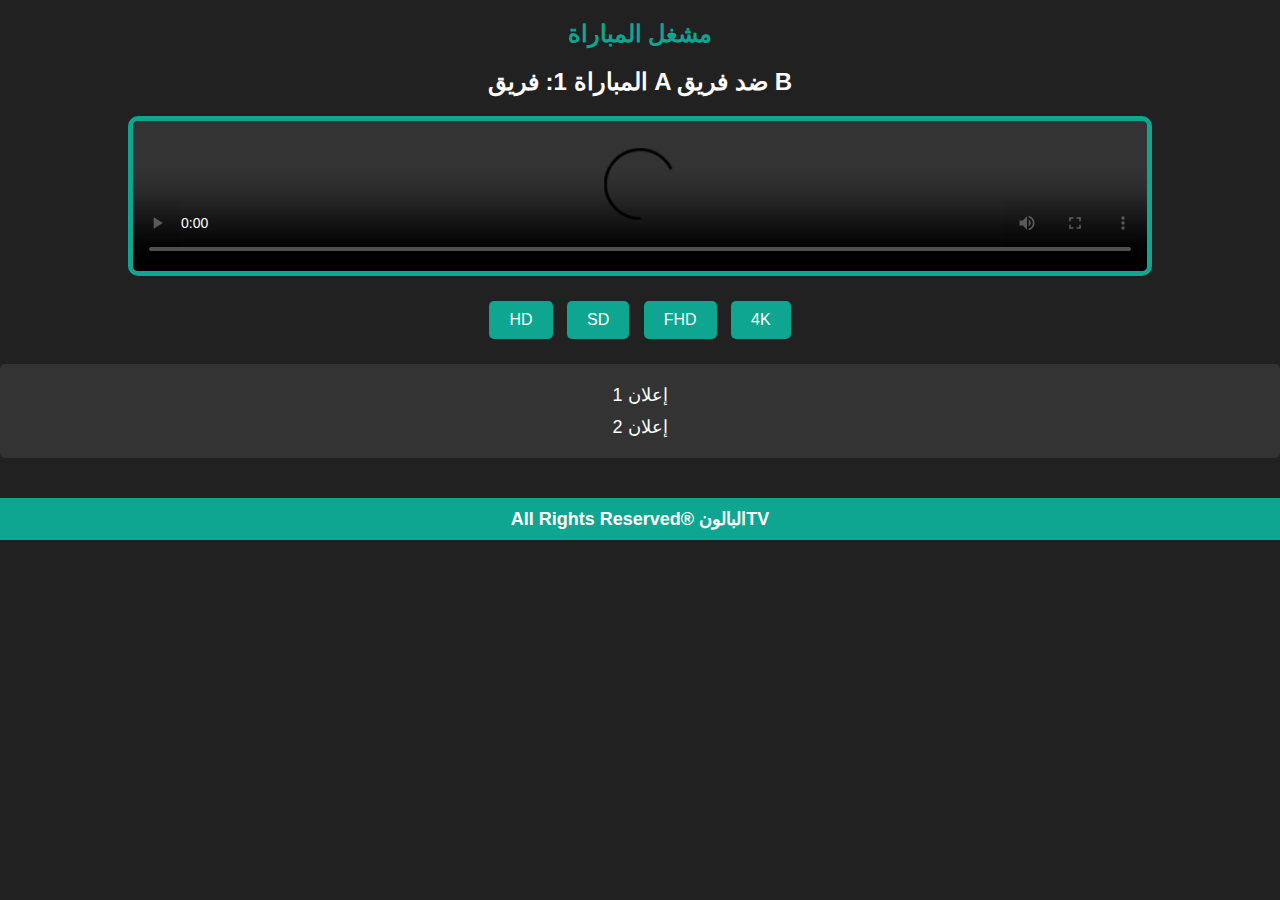
==== index.html @ 61db35f8 "Add files via upload" ====
<!DOCTYPE html>
<html lang="ar">
<head>
    <meta charset="UTF-8">
    <meta name="viewport" content="width=device-width, initial-scale=1.0">
    <title>مشغل المباراة</title>
    <link rel="stylesheet" href="style.css">
</head>
<body>

    <header>
        <h2>مشغل المباراة</h2>
    </header>

    <!-- عنوان المباراة -->
    <div class="match-title">
        <h3>المباراة 1: فريق A ضد فريق B</h3>
    </div>

    <!-- مشغل الفيديو -->
    <div class="video-player">
        <video id="videoPlayer" controls>
            <source src="match1.mp4" type="video/mp4">
            <source src="match1.webm" type="video/webm">
            <source src="match1.ogg" type="video/ogg">
            متصفحك لا يدعم مشغل الفيديو.
        </video>
    </div>

    <!-- اختيارات الجودة -->
    <div class="quality-selection">
        <button>HD</button>
        <button>SD</button>
        <button>FHD</button>
        <button>4K</button>
    </div>

    <!-- الإعلانات -->
    <div class="ads">
        <p>إعلان 1</p>
        <p>إعلان 2</p>
    </div>

    <!-- reCAPTCHA -->
    <div class="g-recaptcha" data-sitekey="YOUR_SITE_KEY_HERE"></div>

    <footer>
        <p><strong><span>All Rights Reserved®</span> البالونTV</strong></p>
    </footer>

</body>
</html>
---- style.css ----
/* إعدادات الخطوط والـ Global Styles */
* {
    margin: 0;
    padding: 0;
    box-sizing: border-box;
    font-family: 'Arial', sans-serif;
}

/* خلفية الصفحة */
body {
    background-color: #212121;
    color: white;
    font-size: 16px;
}

/* تنسيق الهيدر */
header h2 {
    text-align: center;
    color: #0EA691;
    margin: 20px 0;
}

/* تنسيق عنوان المباراة */
.match-title h3 {
    text-align: center;
    font-size: 24px;
    margin-bottom: 20px;
}

/* تنسيق مشغل الفيديو */
.video-player {
    display: flex;
    justify-content: center;
    margin-bottom: 20px;
}

video {
    width: 80%;
    border: 5px solid #0EA691;
    border-radius: 10px;
}

/* تنسيق اختيارات الجودة */
.quality-selection {
    text-align: center;
    margin: 20px 0;
}

.quality-selection button {
    background-color: #0EA691;
    border: none;
    color: white;
    padding: 10px 20px;
    margin: 5px;
    cursor: pointer;
    border-radius: 5px;
    font-size: 16px;
}

.quality-selection button:hover {
    background-color: #068f6f;
}

/* تنسيق الإعلانات */
.ads {
    background-color: #333;
    padding: 10px;
    margin: 20px 0;
    text-align: center;
    border-radius: 5px;
}

.ads p {
    margin: 10px 0;
    font-size: 18px;
}

/* تنسيق reCAPTCHA */
.g-recaptcha {
    text-align: center;
    margin: 20px 0;
}

/* تنسيق الفوتر */
footer {
    background-color: #0EA691;
    padding: 10px;
    text-align: center;
    color: white;
    margin-top: 40px;
}

footer strong {
    font-size: 18px;
}
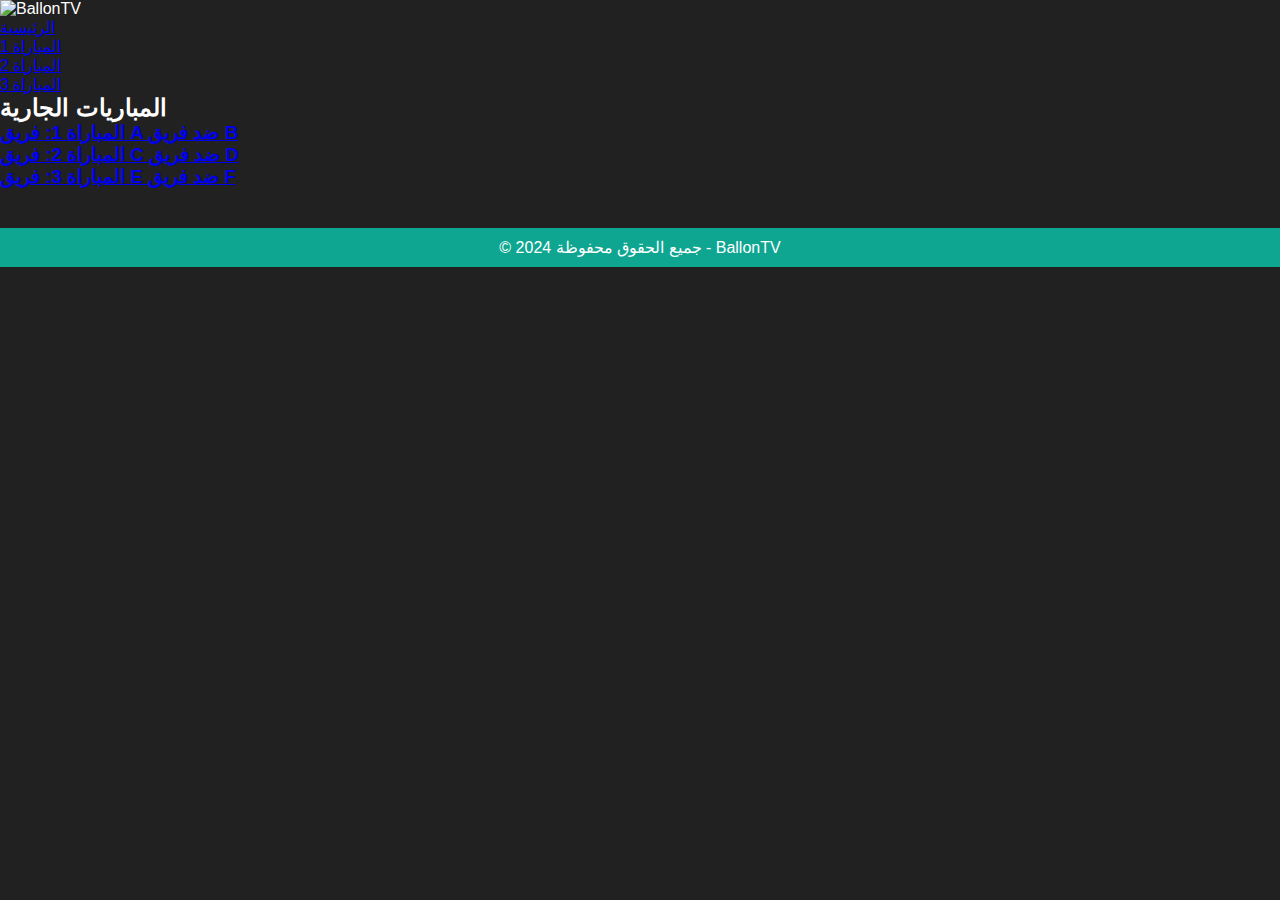
==== commit d7ca7479: "Add files via upload" ====
--- a/index.html
+++ b/index.html
@@ -3,49 +3,47 @@
 <head>
     <meta charset="UTF-8">
     <meta name="viewport" content="width=device-width, initial-scale=1.0">
-    <title>مشغل المباراة</title>
+    <title>BallonTV - المباريات الجارية</title>
     <link rel="stylesheet" href="style.css">
 </head>
 <body>
 
+    <!-- الرأس -->
     <header>
-        <h2>مشغل المباراة</h2>
+        <div class="logo">
+            <img src="logo.png" alt="BallonTV">
+        </div>
+        <nav>
+            <ul>
+                <li><a href="index.html">الرئيسية</a></li>
+                <li><a href="match1.html">المباراة 1</a></li>
+                <li><a href="match2.html">المباراة 2</a></li>
+                <li><a href="match3.html">المباراة 3</a></li>
+            </ul>
+        </nav>
     </header>
 
-    <!-- عنوان المباراة -->
-    <div class="match-title">
-        <h3>المباراة 1: فريق A ضد فريق B</h3>
-    </div>
+    <!-- محتوى المباريات الجارية -->
+    <main>
+        <section id="live-matches">
+            <h2>المباريات الجارية</h2>
+            <div class="matches">
+                <div class="match">
+                    <h3><a href="match1.html">المباراة 1: فريق A ضد فريق B</a></h3>
+                </div>
+                <div class="match">
+                    <h3><a href="match2.html">المباراة 2: فريق C ضد فريق D</a></h3>
+                </div>
+                <div class="match">
+                    <h3><a href="match3.html">المباراة 3: فريق E ضد فريق F</a></h3>
+                </div>
+            </div>
+        </section>
+    </main>
 
-    <!-- مشغل الفيديو -->
-    <div class="video-player">
-        <video id="videoPlayer" controls>
-            <source src="match1.mp4" type="video/mp4">
-            <source src="match1.webm" type="video/webm">
-            <source src="match1.ogg" type="video/ogg">
-            متصفحك لا يدعم مشغل الفيديو.
-        </video>
-    </div>
-
-    <!-- اختيارات الجودة -->
-    <div class="quality-selection">
-        <button>HD</button>
-        <button>SD</button>
-        <button>FHD</button>
-        <button>4K</button>
-    </div>
-
-    <!-- الإعلانات -->
-    <div class="ads">
-        <p>إعلان 1</p>
-        <p>إعلان 2</p>
-    </div>
-
-    <!-- reCAPTCHA -->
-    <div class="g-recaptcha" data-sitekey="YOUR_SITE_KEY_HERE"></div>
-
+    <!-- footer -->
     <footer>
-        <p><strong><span>All Rights Reserved®</span> البالونTV</strong></p>
+        <p>&copy; 2024 جميع الحقوق محفوظة - BallonTV</p>
     </footer>
 
 </body>
